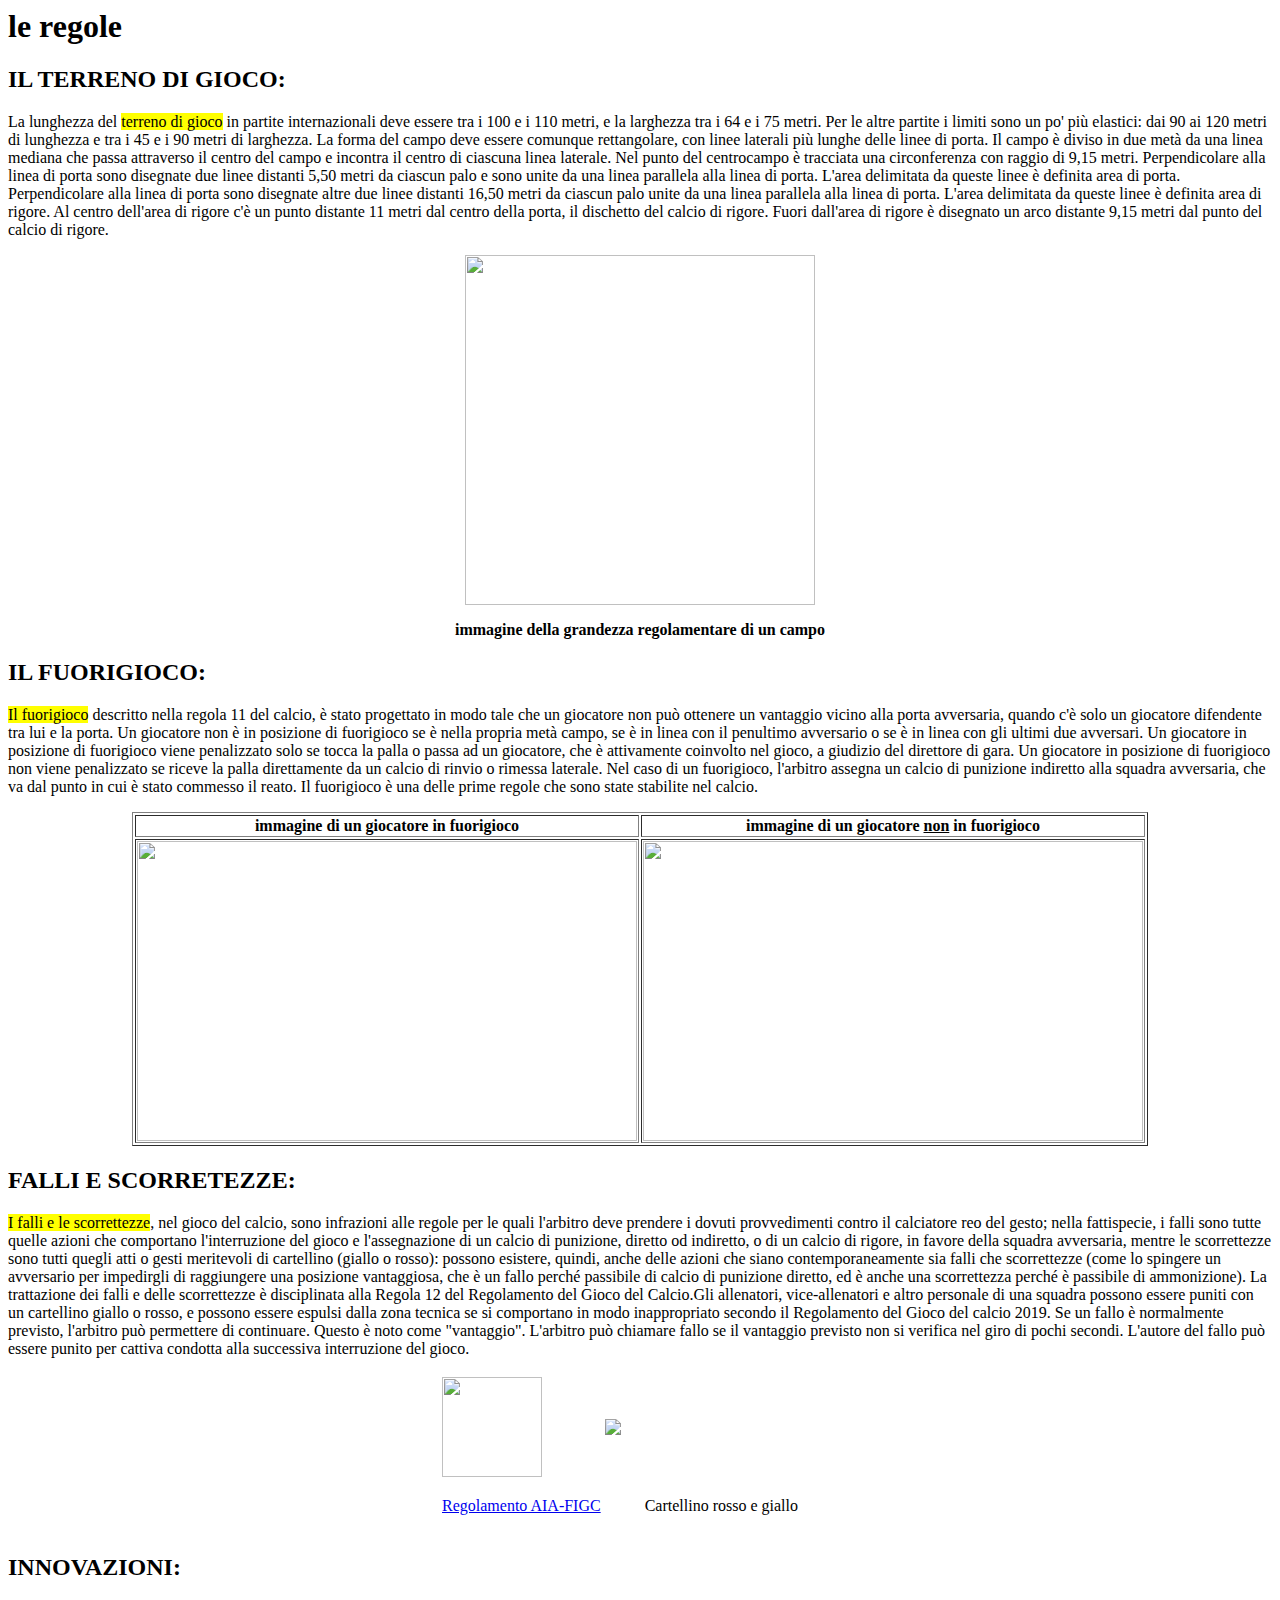
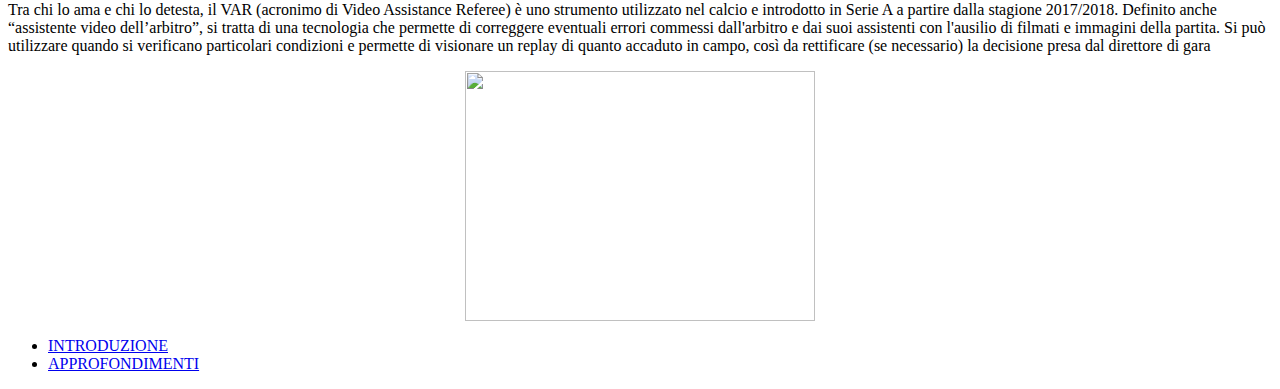
==== calcio2.html @ 7580e3b7 "Rename calcio2.HTML to calcio2.html" ====
<html>
	<head>
        <meta charset="UTF-8">
        <title>calcio</title>
        <meta name="description" content="il calcio">
        <meta name="keywords" content="fuorigioco,grandezza campo">
        <meta name="author" content="Filippo Picenni">
        <meta name="viewport" content="width=device-width, initial-scale=1.0">
		<link href="style.css" rel="stylesheet" type="text/css">
	</head>
		<body>
            <h1>le regole</h1>
            <h2>IL TERRENO DI GIOCO:</h2>
                         <P>La lunghezza del <mark>terreno di gioco</mark> in partite internazionali deve essere tra i 100 e i 110 metri, e la larghezza tra i 64 e i 75 metri. Per le altre partite i limiti sono un po' più elastici: dai 90 ai 120 metri di lunghezza e tra i 45 e i 90 metri di larghezza. La forma del campo deve essere comunque rettangolare, con linee laterali più lunghe delle linee di porta.
                            Il campo è diviso in due metà da una linea mediana che passa attraverso il centro del campo e incontra il centro di ciascuna linea laterale. Nel punto del centrocampo è tracciata una circonferenza con raggio di 9,15 metri. Perpendicolare alla linea di porta sono disegnate due linee distanti 5,50 metri da ciascun palo e sono unite da una linea parallela alla linea di porta. L'area delimitata da queste linee è definita area di porta. Perpendicolare alla linea di porta sono disegnate altre due linee distanti 16,50 metri da ciascun palo unite da una linea parallela alla linea di porta. L'area delimitata da queste linee è definita area di rigore. Al centro dell'area di rigore c'è un punto distante 11 metri dal centro della porta, il dischetto del calcio di rigore. Fuori dall'area di rigore è disegnato un arco distante 9,15 metri dal punto del calcio di rigore.
                        </P>
                        <div style="text-align: center">
                            <img src="https://upload.wikimedia.org/wikipedia/commons/e/e6/Calciomisure.png"width="350 px">                        
                        <figure><b>immagine della grandezza regolamentare di un campo</b></figure>
                        </div>
            <h2>IL FUORIGIOCO:</h2>
                        <P><mark>Il fuorigioco</mark> descritto nella regola 11 del calcio, è stato progettato in modo tale che un giocatore non può ottenere un vantaggio vicino alla porta avversaria, quando c'è solo un giocatore difendente tra lui e la porta. Un giocatore non è in posizione di fuorigioco se è nella propria metà campo, se è in linea con il penultimo avversario o se è in linea con gli ultimi due avversari. Un giocatore in posizione di fuorigioco viene penalizzato solo se tocca la palla o passa ad un giocatore, che è attivamente coinvolto nel gioco, a giudizio del direttore di gara. Un giocatore in posizione di fuorigioco non viene penalizzato se riceve la palla direttamente da un calcio di rinvio o rimessa laterale. Nel caso di un fuorigioco, l'arbitro assegna un calcio di punizione indiretto alla squadra avversaria, che va dal punto in cui è stato commesso il reato. Il fuorigioco è una delle prime regole che sono state stabilite nel calcio.</P>
                        <table border=1 align="center">
                            <tr>
                                <th>immagine di un giocatore in fuorigioco</th>
                                <th>immagine di un giocatore <u>non</u> in fuorigioco</th>
                            </tr>
                            <tr>
                                <td><img src="https://www.okcalciomercato.it/wp-content/uploads/2020/01/fuorigioco-1.png" width="500px"height="300px"></td>
                                <td><img src="https://qph.cf2.quoracdn.net/main-qimg-2b7387b34873c1077dc70216cc8af009-pjlq"width="500px"height="300px"></td>
                            </tr>
                        </table>
            <h4></h4>
            <h2>FALLI E SCORRETEZZE:</h2>
            <P><mark>I falli e le scorrettezze</mark>, nel gioco del calcio, sono infrazioni alle regole per le quali l'arbitro deve prendere i dovuti provvedimenti contro il calciatore reo del gesto; nella fattispecie, i falli sono tutte quelle azioni che comportano l'interruzione del gioco e l'assegnazione di un calcio di punizione, diretto od indiretto, o di un calcio di rigore, in favore della squadra avversaria, mentre le scorrettezze sono tutti quegli atti o gesti meritevoli di cartellino (giallo o rosso): possono esistere, quindi, anche delle azioni che siano contemporaneamente sia falli che scorrettezze (come lo spingere un avversario per impedirgli di raggiungere una posizione vantaggiosa, che è un fallo perché passibile di calcio di punizione diretto, ed è anche una scorrettezza perché è passibile di ammonizione). La trattazione dei falli e delle scorrettezze è disciplinata alla Regola 12 del Regolamento del Gioco del Calcio.Gli allenatori, vice-allenatori e altro personale di una squadra possono essere puniti con un cartellino giallo o rosso, e possono essere espulsi dalla zona tecnica se si comportano in modo inappropriato secondo il Regolamento del Gioco del calcio 2019. Se un fallo è normalmente previsto, l'arbitro può permettere di continuare. Questo è noto come "vantaggio". L'arbitro può chiamare fallo se il vantaggio previsto non si verifica nel giro di pochi secondi. L'autore del fallo può essere punito per cattiva condotta alla successiva interruzione del gioco.</P>

               <div align="center">
                <table>
                    <tr>
                        <td>
                            <img src="https://www.aialodi.it/wp-content/uploads/2014/09/Calcio11.jpg"width="100px"height="px">
                            
                        </td>
                        <td>
                            <img src ="https://upload.wikimedia.org/wikipedia/commons/thumb/a/ae/Rot_und_Gelb_%28Fu%C3%9Fball%29-red_and_yellow_card_%28Soccer%29.jpg/220px-Rot_und_Gelb_%28Fu%C3%9Fball%29-red_and_yellow_card_%28Soccer%29.jpg">
                            
                        </td>
                    </tr>
                    <tr>
                        <td><a href="https://www.aia-figc.it/download/regolamenti/reg_2022.pdf">Regolamento AIA-FIGC</a></td>
                        <td><figure>Cartellino rosso e giallo</figure></td>
                    </tr>
                    
                </table>
               </div>
               <h2>INNOVAZIONI:</h2>
               <p>
                Tra chi lo ama e chi lo detesta, il VAR (acronimo di Video Assistance Referee) è uno strumento utilizzato nel calcio e introdotto in Serie A a partire dalla stagione 2017/2018. Definito anche “assistente video dell’arbitro”, si tratta di una tecnologia che permette di correggere eventuali errori commessi dall'arbitro e dai suoi assistenti con l'ausilio di filmati e immagini della partita. Si può utilizzare quando si verificano particolari condizioni e permette di visionare un replay di quanto accaduto in campo, così da rettificare (se necessario) la decisione presa dal direttore di gara 
               </p>
               <div align="center">
                <img src="https://images.daznservices.com/di/library/DAZN_News/4b/d0/cose-e-come-funziona-il-var_1jpvyi3h29nlyzwodyv80pph1.png?t=-1995948229&quality=60&h=450"width="350px"height="250px">
               </div>            
            <ul class="link">
                <li>
                <a href="calcio.html">INTRODUZIONE</a>
                </li>
                <li>
                <a href="calcio3.html">APPROFONDIMENTI</a>  
                </li>
            </ul> 
        </body>
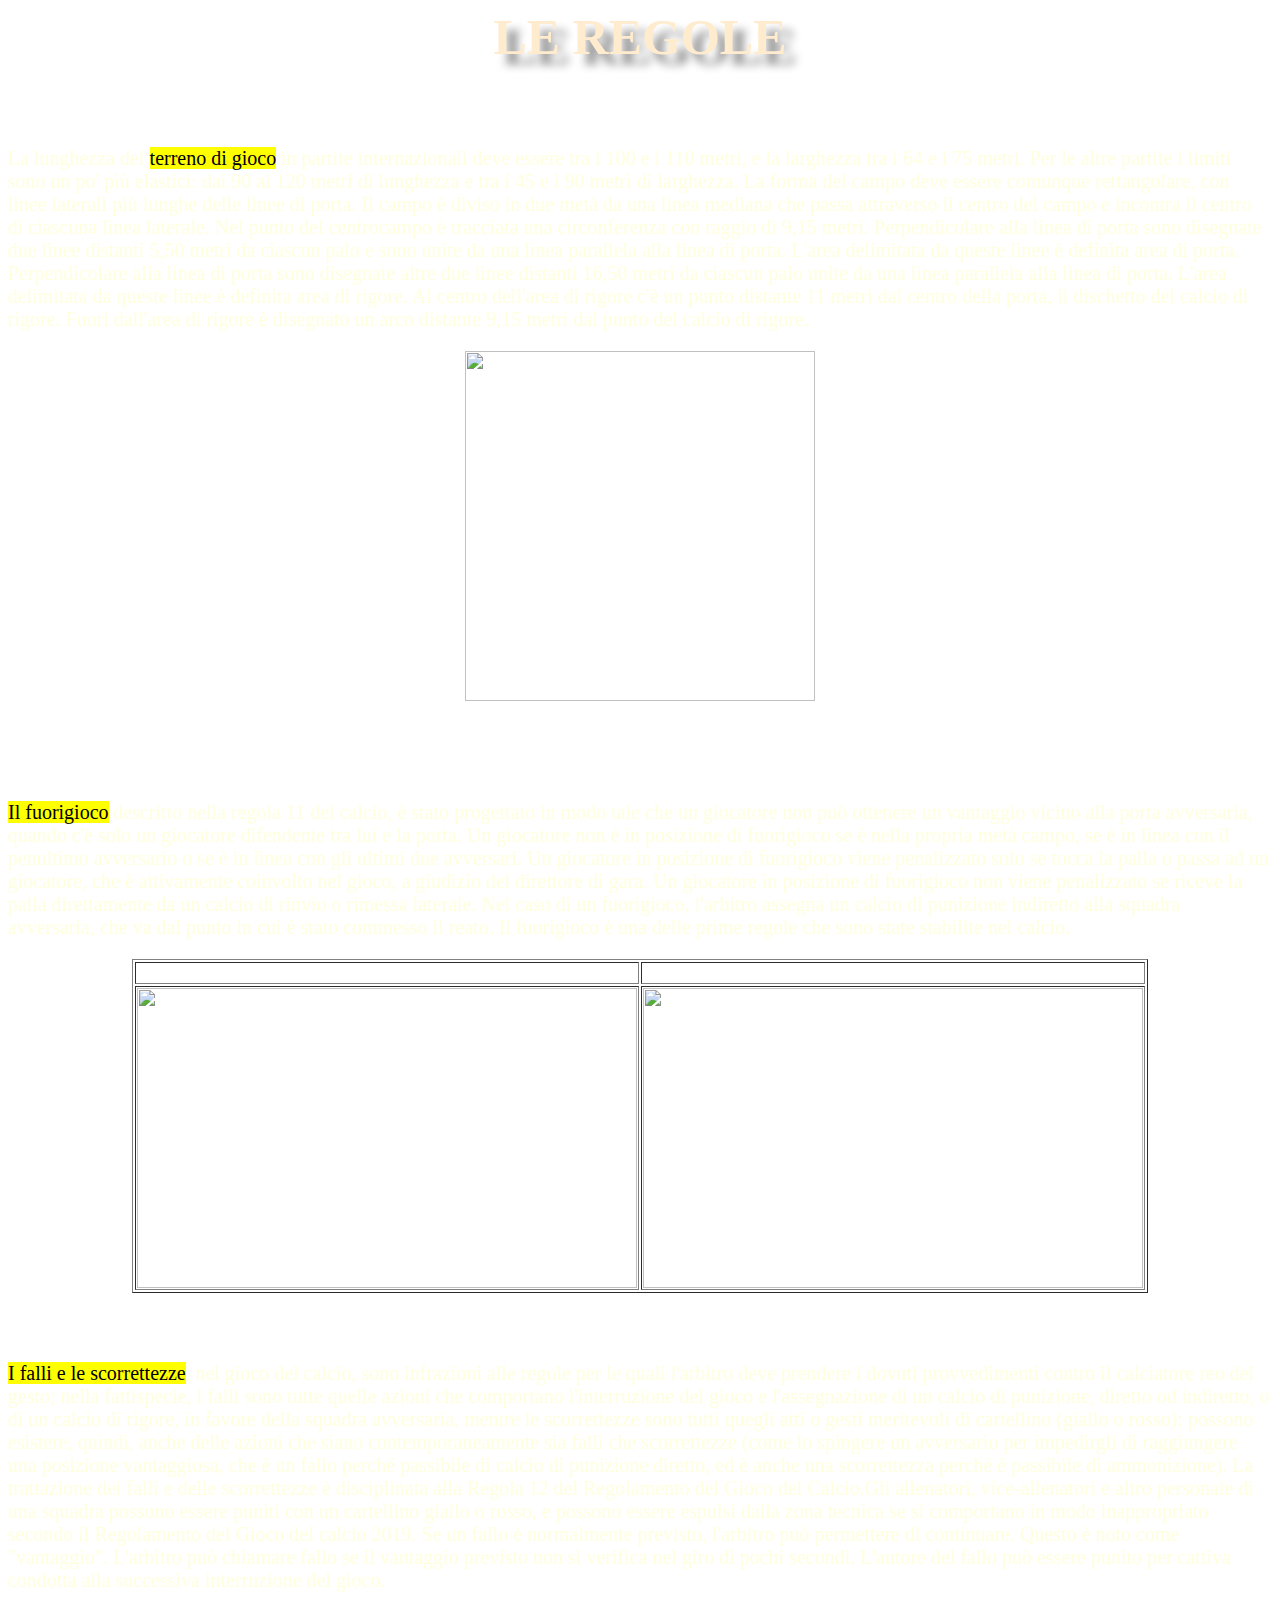
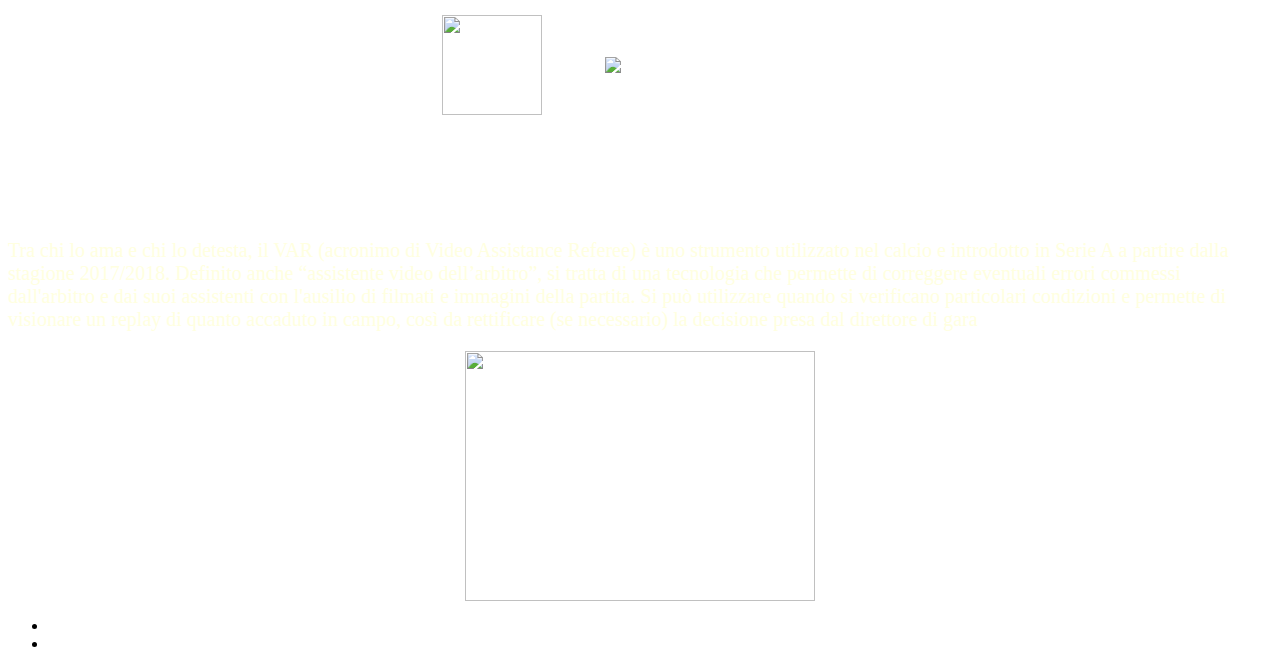
==== commit d623c3d9: "Update calcio2.html" ====
--- a/calcio2.html
+++ b/calcio2.html
@@ -62,7 +62,7 @@
                </div>            
             <ul class="link">
                 <li>
-                <a href="calcio.html">INTRODUZIONE</a>
+                <a href="index.html">INTRODUZIONE</a>
                 </li>
                 <li>
                 <a href="calcio3.html">APPROFONDIMENTI</a>  
--- a/style.css
+++ b/style.css
@@ -0,0 +1,36 @@
+body{
+    background-image:url(https://static.vecteezy.com/ti/foto-gratuito/p1/2316541-sfondo-naturale-di-un-campo-di-erba-verde-calcio-gratuito-foto.jpg) ;
+}
+h1{
+    color:blanchedalmond;
+    text-align: center;
+    text-transform: uppercase;
+    text-shadow:10px 10px 10px gray; 
+    font-size:50px;
+}
+h2{
+    color:rgba(255, 255, 255, 0.726);
+    
+}
+p{
+    color:lightyellow;
+    font-size: 20px;
+}
+a:hover{
+   background-color:black;
+}
+figure{
+    text-align:center;
+}
+a:link{
+    color:white;
+}
+th{
+    color: white;
+}
+figure{
+    color:white;
+}
+h3{
+    color:rgba(255, 255, 255, 0.726);
+}
